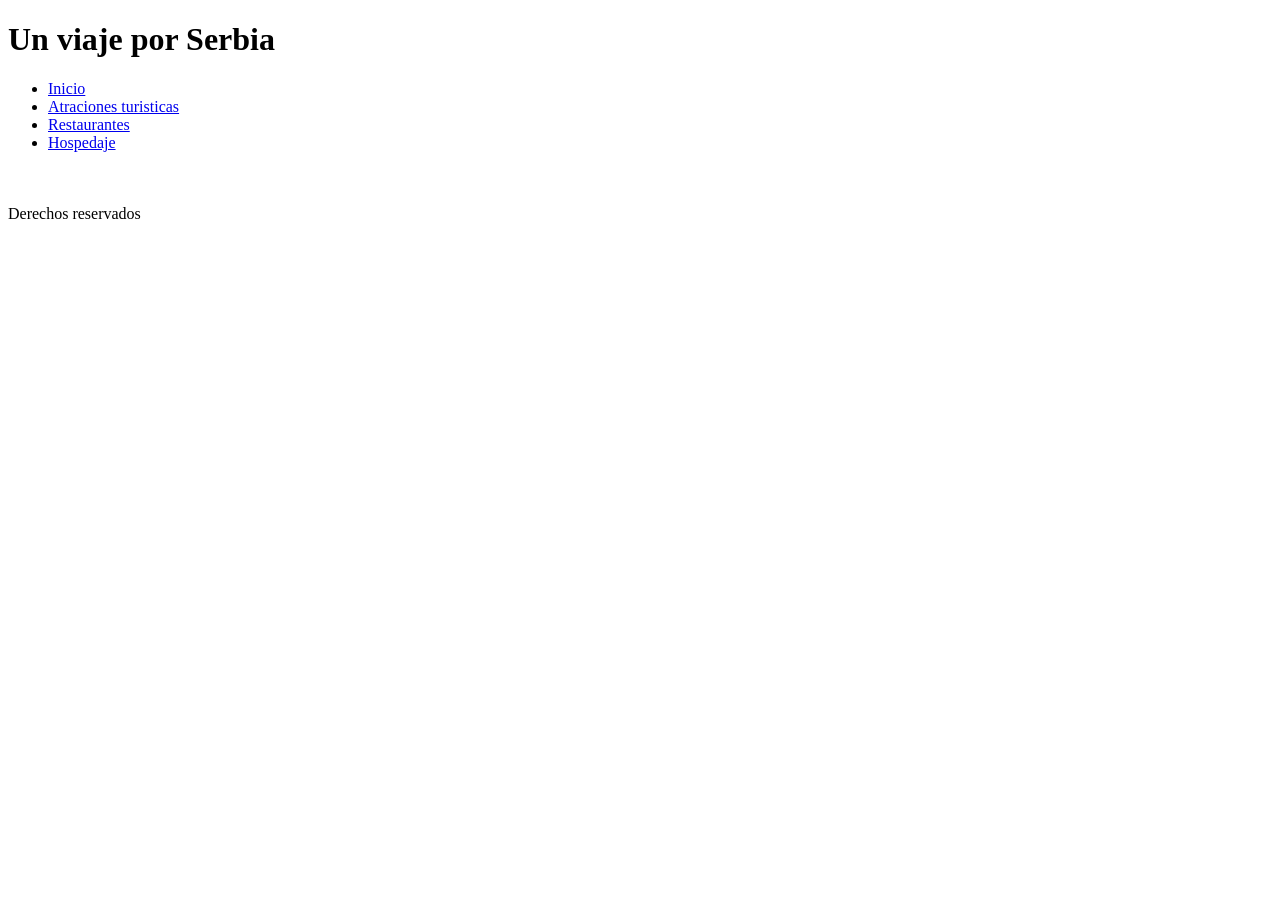
==== atrciones.html @ 0b85a422 "Copiar" ====
<!DOCTYPE html>
<html lang="en">
<head>
    <meta charset="UTF-8">
    <meta name="viewport" content="width=device-width, initial-scale=1.0">
    <title>Conociendo Serbia</title>
    
</head>


<body>
   <header>
    <h1>Un viaje por Serbia</h1>
   </header> 


 <nav>
    <ul>
    <li><a href="index.html">Inicio</a></li>
     <li><a href="atrciones.html">Atraciones turisticas</a></li>
      <li><a href="restaurantes.html">Restaurantes</a></li>
       <li><a href="hotel.html">Hospedaje</a></li>  
    </ul>
</nav> 

<main>

    <section>
        <article>
            <h3></h3>
            <p></p>
            <img src="" alt="">
        </article>
    </section>


</main>
<footer>
    <p>Derechos reservados</p>
</footer>
</body>
</html>
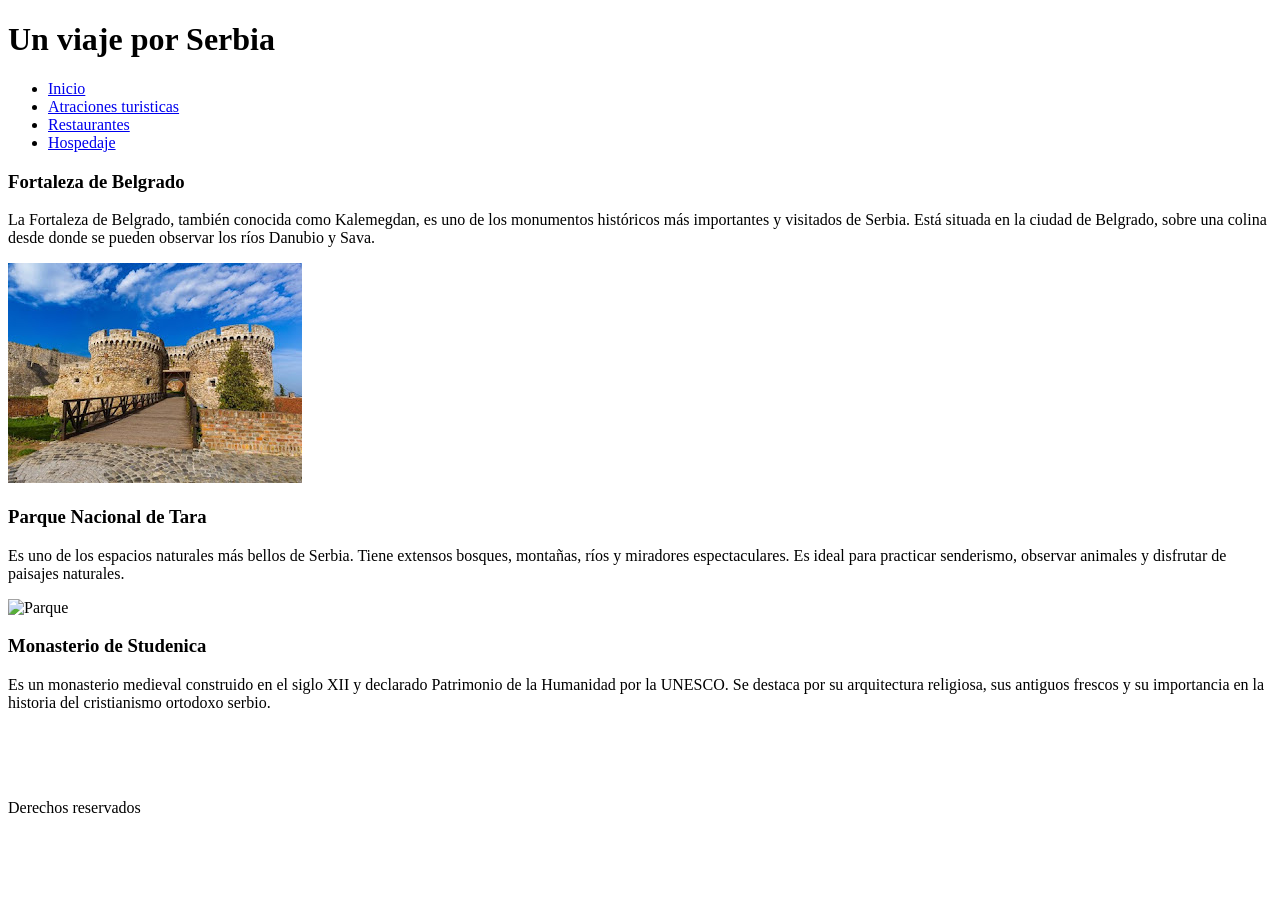
==== commit f6b83769: "Serbia" ====
--- a/atrciones.html
+++ b/atrciones.html
@@ -26,7 +26,27 @@
 <main>
 
     <section>
+
+
         <article>
+            <h3>Fortaleza de Belgrado</h3>
+            <p>La Fortaleza de Belgrado, también conocida como Kalemegdan, es uno de los monumentos históricos más importantes y visitados de Serbia. Está situada en la ciudad de Belgrado, sobre una colina desde donde se pueden observar los ríos Danubio y Sava.</p>
+            <img src="Serrbia 1.jpg" alt="Fortaleza">
+        </article>
+
+        <article>
+            <h3>Parque Nacional de Tara</h3>
+            <p>Es uno de los espacios naturales más bellos de Serbia. Tiene extensos bosques, montañas, ríos y miradores espectaculares. Es ideal para practicar senderismo, observar animales y disfrutar de paisajes naturales.</p>
+            <img src="Serbia 2.html" alt="Parque">
+        </article>
+        
+         <article>
+            <h3>Monasterio de Studenica</h3>
+            <p>Es un monasterio medieval construido en el siglo XII y declarado Patrimonio de la Humanidad por la UNESCO. Se destaca por su arquitectura religiosa, sus antiguos frescos y su importancia en la historia del cristianismo ortodoxo serbio.</p>
+            <img src="" alt="">
+        </article>
+
+         <article>
             <h3></h3>
             <p></p>
             <img src="" alt="">
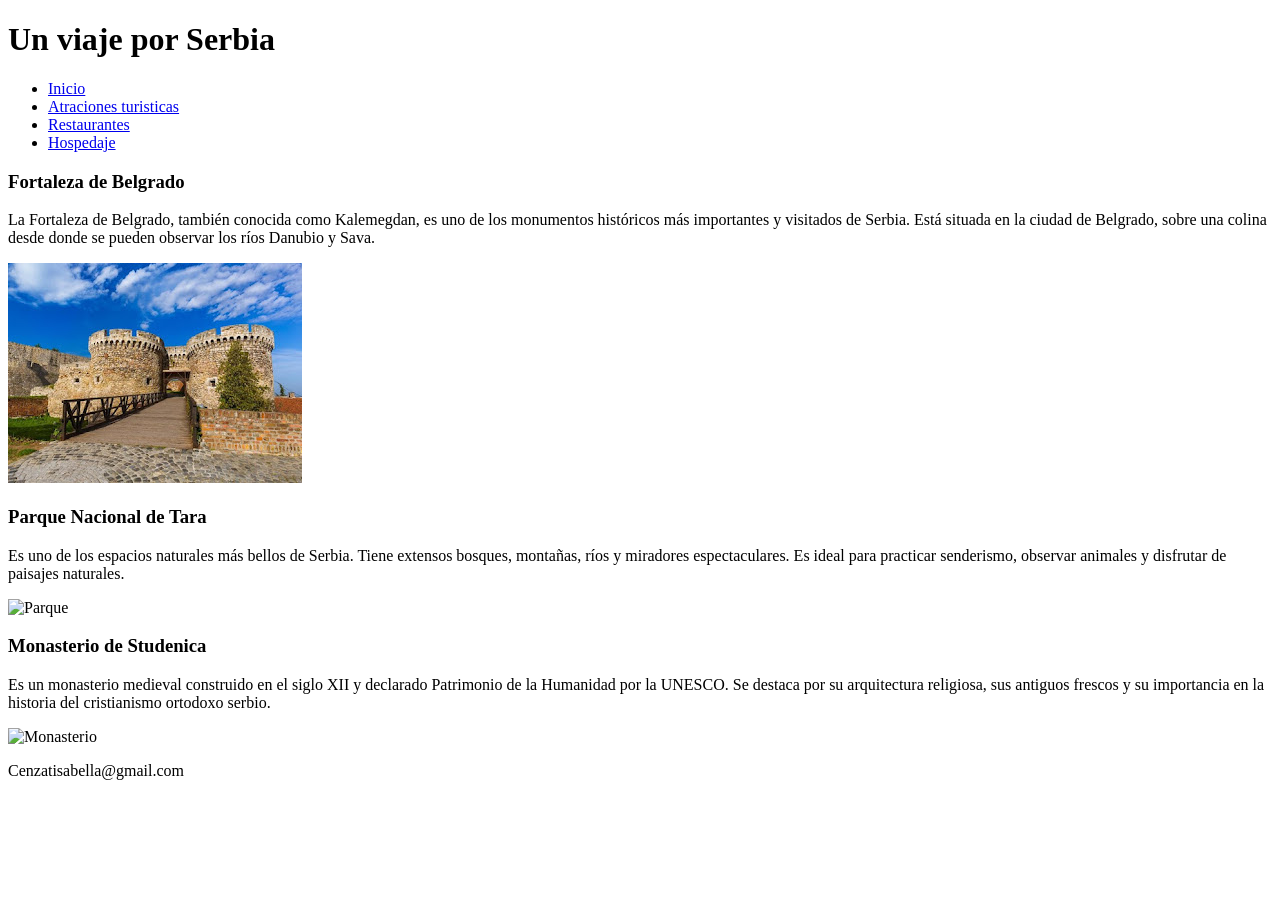
==== commit 8fca58ae: "Popo" ====
--- a/atrciones.html
+++ b/atrciones.html
@@ -43,20 +43,12 @@
          <article>
             <h3>Monasterio de Studenica</h3>
             <p>Es un monasterio medieval construido en el siglo XII y declarado Patrimonio de la Humanidad por la UNESCO. Se destaca por su arquitectura religiosa, sus antiguos frescos y su importancia en la historia del cristianismo ortodoxo serbio.</p>
-            <img src="" alt="">
+            <img src="Serbia 3.html" alt="Monasterio">
         </article>
-
-         <article>
-            <h3></h3>
-            <p></p>
-            <img src="" alt="">
-        </article>
-    </section>
-
 
 </main>
 <footer>
-    <p>Derechos reservados</p>
+    <p>Cenzatisabella@gmail.com</p>
 </footer>
 </body>
 </html>
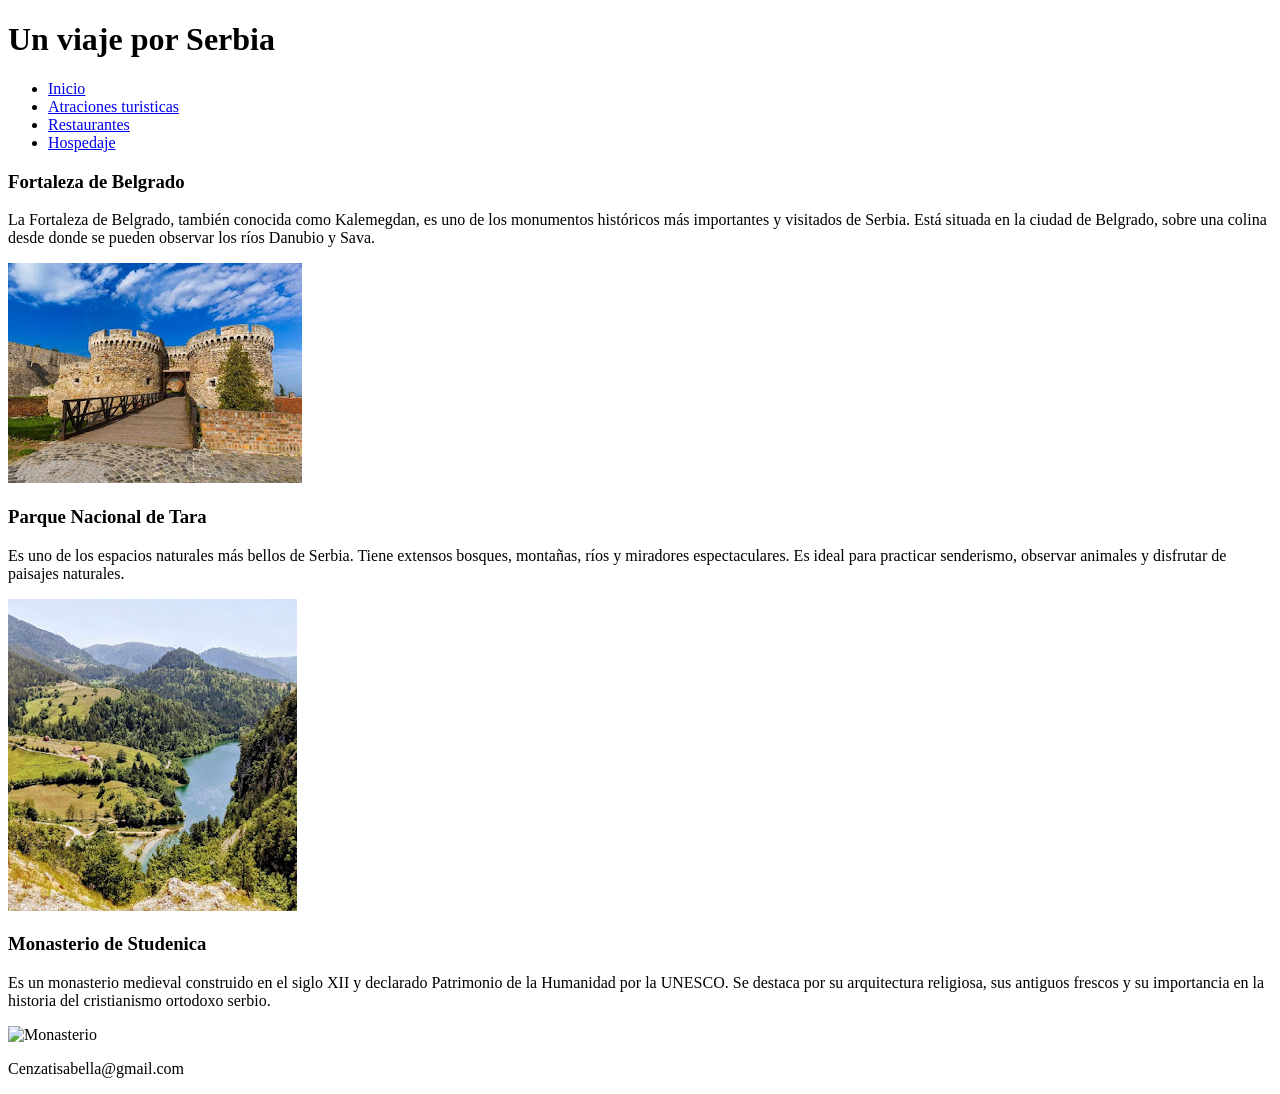
==== commit 23415341: "Parque" ====
--- a/atrciones.html
+++ b/atrciones.html
@@ -37,7 +37,7 @@
         <article>
             <h3>Parque Nacional de Tara</h3>
             <p>Es uno de los espacios naturales más bellos de Serbia. Tiene extensos bosques, montañas, ríos y miradores espectaculares. Es ideal para practicar senderismo, observar animales y disfrutar de paisajes naturales.</p>
-            <img src="Serbia 2.html" alt="Parque">
+            <img src="Parque Tara.jpg" alt="Parque Tara">
         </article>
         
          <article>
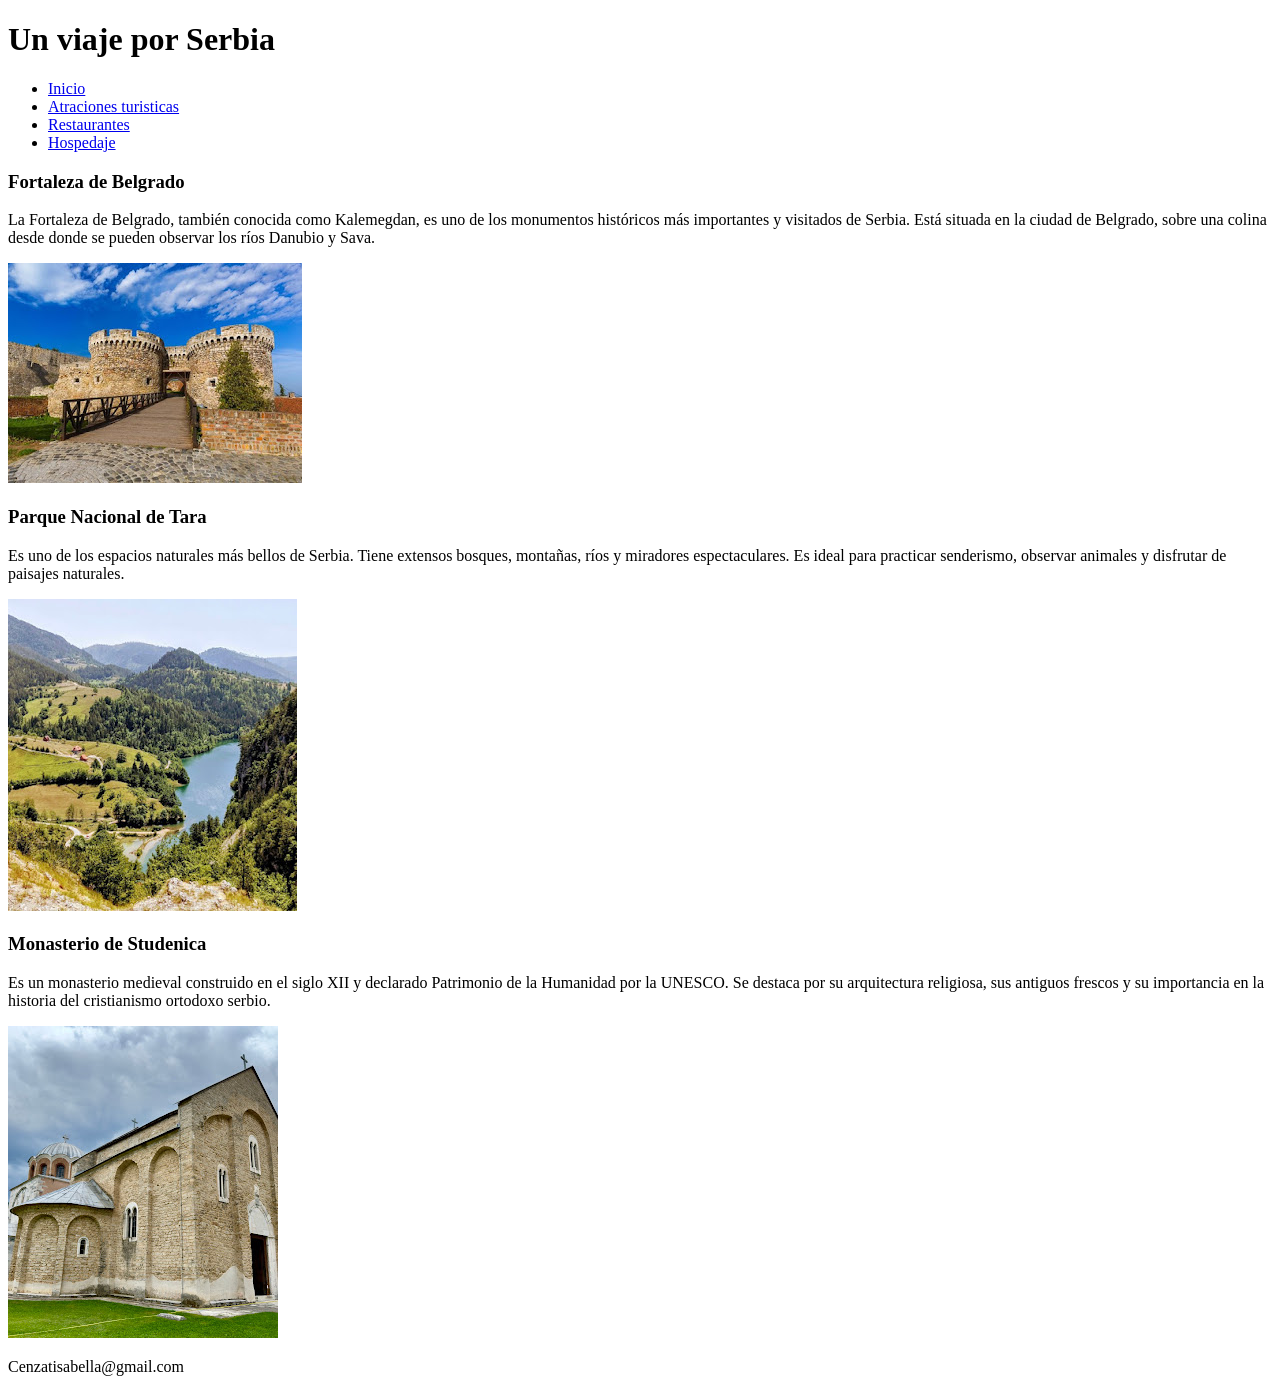
==== commit d3c23e9e: "Monasterio" ====
--- a/atrciones.html
+++ b/atrciones.html
@@ -43,7 +43,7 @@
          <article>
             <h3>Monasterio de Studenica</h3>
             <p>Es un monasterio medieval construido en el siglo XII y declarado Patrimonio de la Humanidad por la UNESCO. Se destaca por su arquitectura religiosa, sus antiguos frescos y su importancia en la historia del cristianismo ortodoxo serbio.</p>
-            <img src="Serbia 3.html" alt="Monasterio">
+            <img src="Monasterio.jpg" alt="Monasterio">
         </article>
 
 </main>
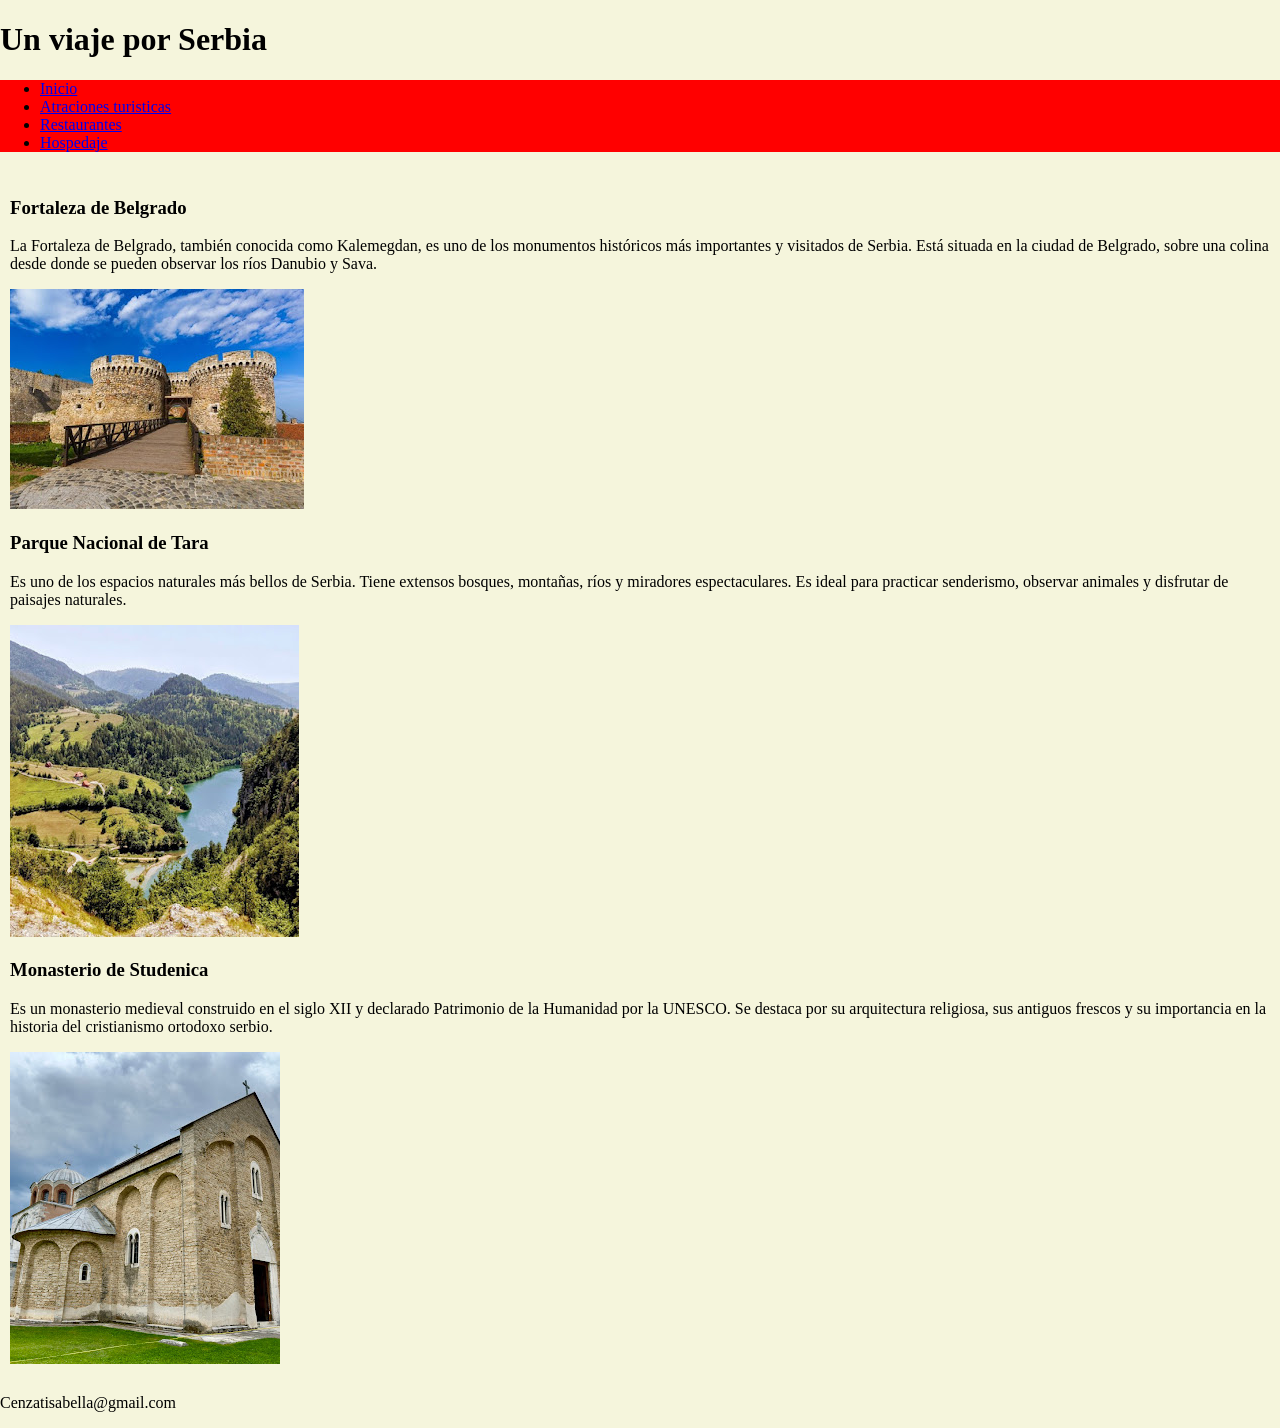
==== commit 96204545: "lili" ====
--- a/atrciones.html
+++ b/atrciones.html
@@ -4,7 +4,7 @@
     <meta charset="UTF-8">
     <meta name="viewport" content="width=device-width, initial-scale=1.0">
     <title>Conociendo Serbia</title>
-    
+    <link rel="stylesheet" href="style.css">
 </head>
 
 
--- a/style.css
+++ b/style.css
@@ -0,0 +1,23 @@
+body{
+    background-color: beige;
+    color: black;
+    margin: auto;
+}
+
+nav{
+    background-color: red;
+}
+
+main{
+    background-color: rgb(57, 57, 218);
+    padding: auto;
+}
+
+section{
+    background-color: beige;
+    padding: 10px;
+}
+
+footer{
+    background-color: beige;
+}
